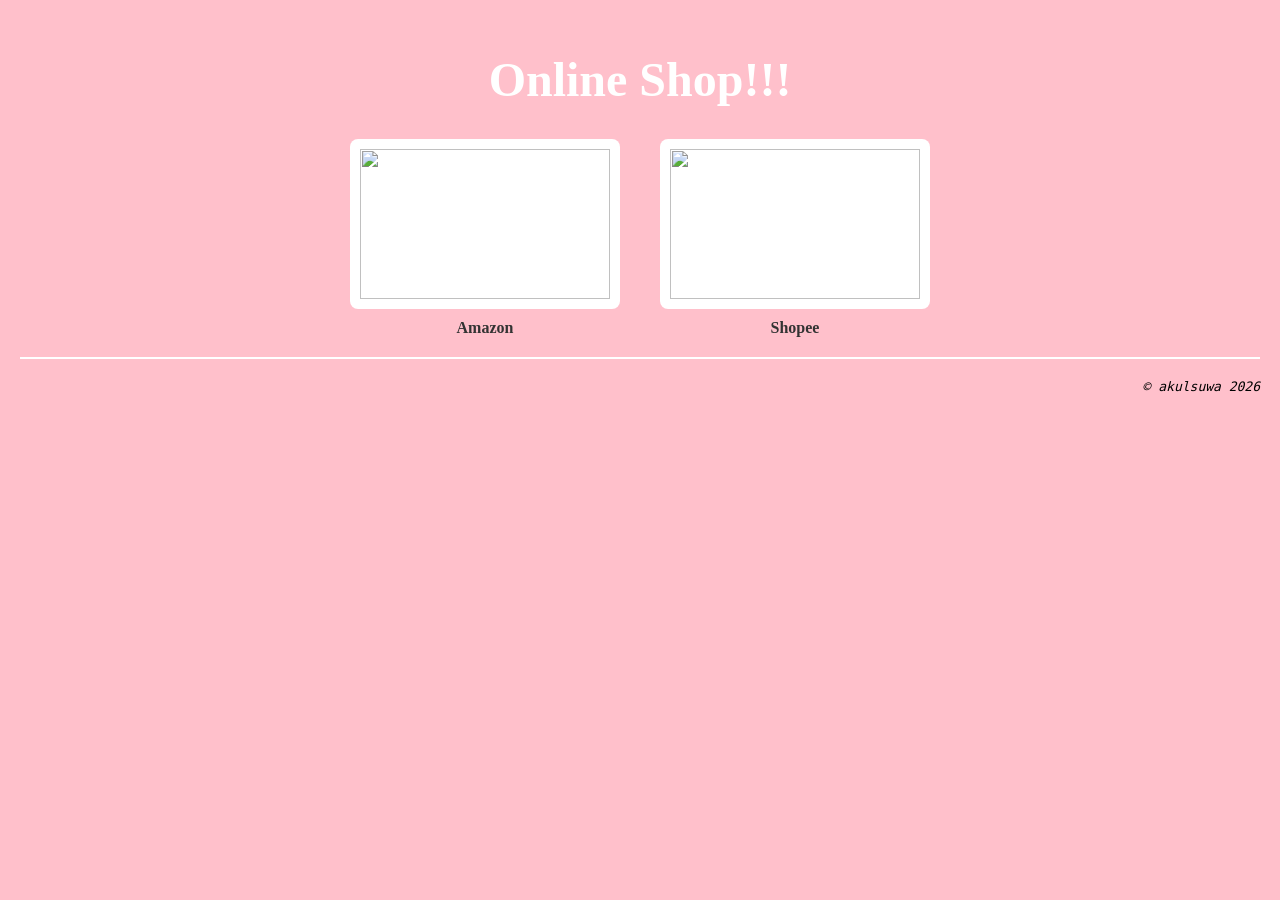
==== cell01/ex04/basics.html @ 85265078 "cell01 ex04" ====
<!DOCTYPE html>
<html lang="en">
<head>
    <meta charset="UTF-8">
    <meta name="viewport" content="width=device-width, initial-scale=1.0">
    <title>Basics</title>
    <style>
        body {
            background-color: pink;
            margin: 0;
            padding: 20px;
        }

        h1 {
            color: white;
            text-align: center;
            font-size: 3rem;
        }

        .shop_container {
            display: flex;
            justify-content: center;
            align-items: flex-start;
            gap: 40px;
        }

        .shop_item {
            display: flex;
            flex-direction: column;
            align-items: center;
        }

        .shop_item a {
            margin-top: 10px;
            color: #333;
            font-weight: bold;
            text-decoration: none;
        }

        .shop_item img {
            width: 250px;
            height: 150px;
            object-fit: contain;
            background-color: white;
            border-radius: 8px;
            padding: 10px;
        }

        hr {
            border: 0;
            border-top: 2px solid white;
            width: 100%;
            margin: 20px 0;
        }

        .footer {
            text-align: right;
            font-family: monospace;
            font-style: italic;
        }

    </style>
</head>
<body>

    <h1>Online Shop!!!</h1>

    <div class="shop_container" >
        <div class="shop_item" >
            <img src="https://m.media-amazon.com/images/I/31epF-8N9LL.png">
            <a href="https://www.amazon.com/">Amazon</a>
        </div>

        <div class="shop_item">
            <img src="https://play-lh.googleusercontent.com/JbsgmuXGu3htCL6Tx7dSg3KYFtD7STWnWO5aQPBTG39_MsernJ3LGmGrhSQdS2C6bSR4zCXyHNdPOKumw1jt2A=s0-br30">
            <a href="https://shopee.co.th/">Shopee</a>
        </div>
    </div>

    <hr>

    <div class="footer">© akulsuwa 2026</div>

</body>
</html>
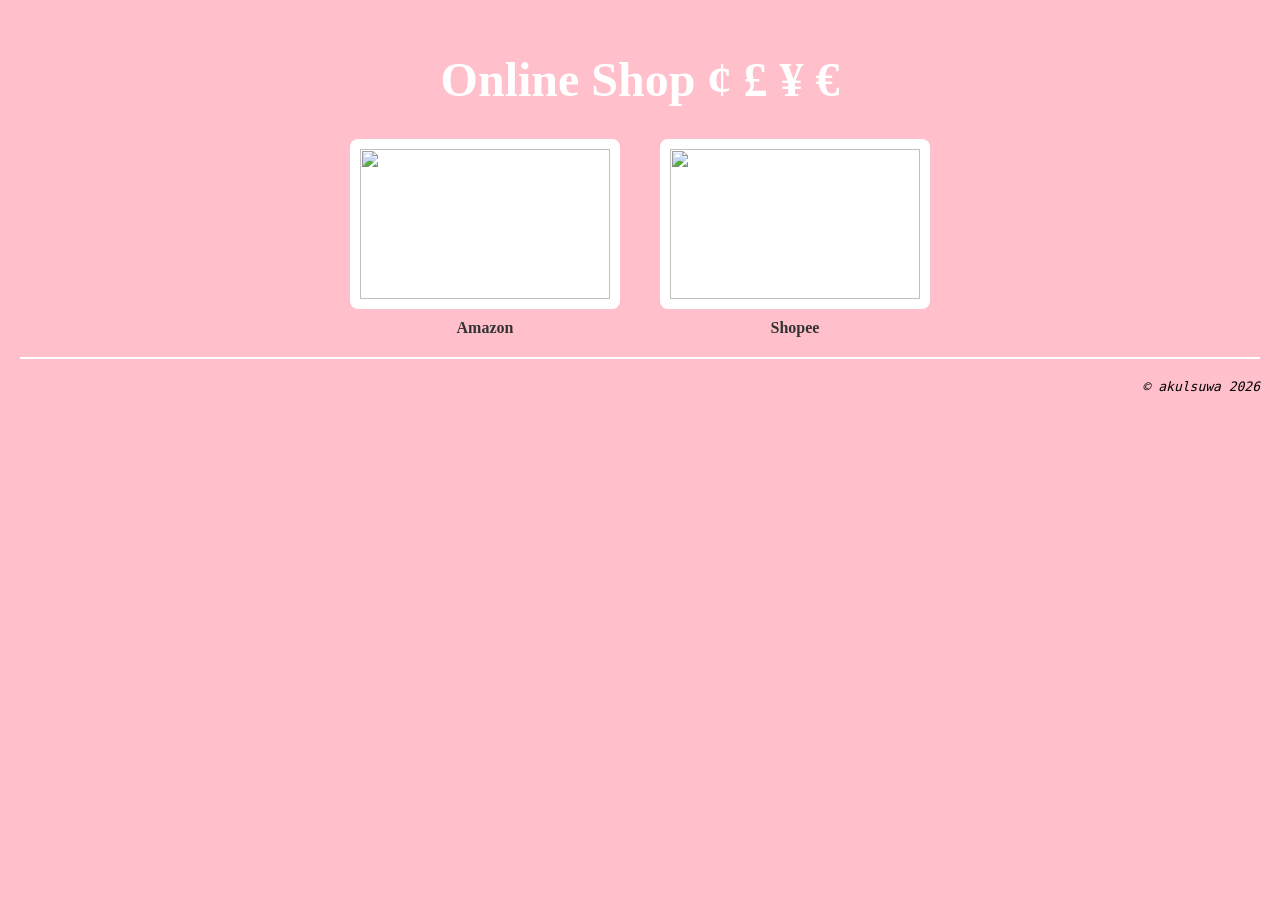
==== commit 6e60fc67: "add Cell 01 ex06 and Edit ex05 ex04" ====
--- a/cell01/ex04/basics.html
+++ b/cell01/ex04/basics.html
@@ -63,7 +63,7 @@
 </head>
 <body>
 
-    <h1>Online Shop!!!</h1>
+    <h1>Online Shop &cent; &pound; &yen; &euro;</h1>
 
     <div class="shop_container" >
         <div class="shop_item" >
@@ -79,7 +79,7 @@
 
     <hr>
 
-    <div class="footer">© akulsuwa 2026</div>
+    <div class="footer">&copy; akulsuwa 2026</div>
 
 </body>
 </html>
